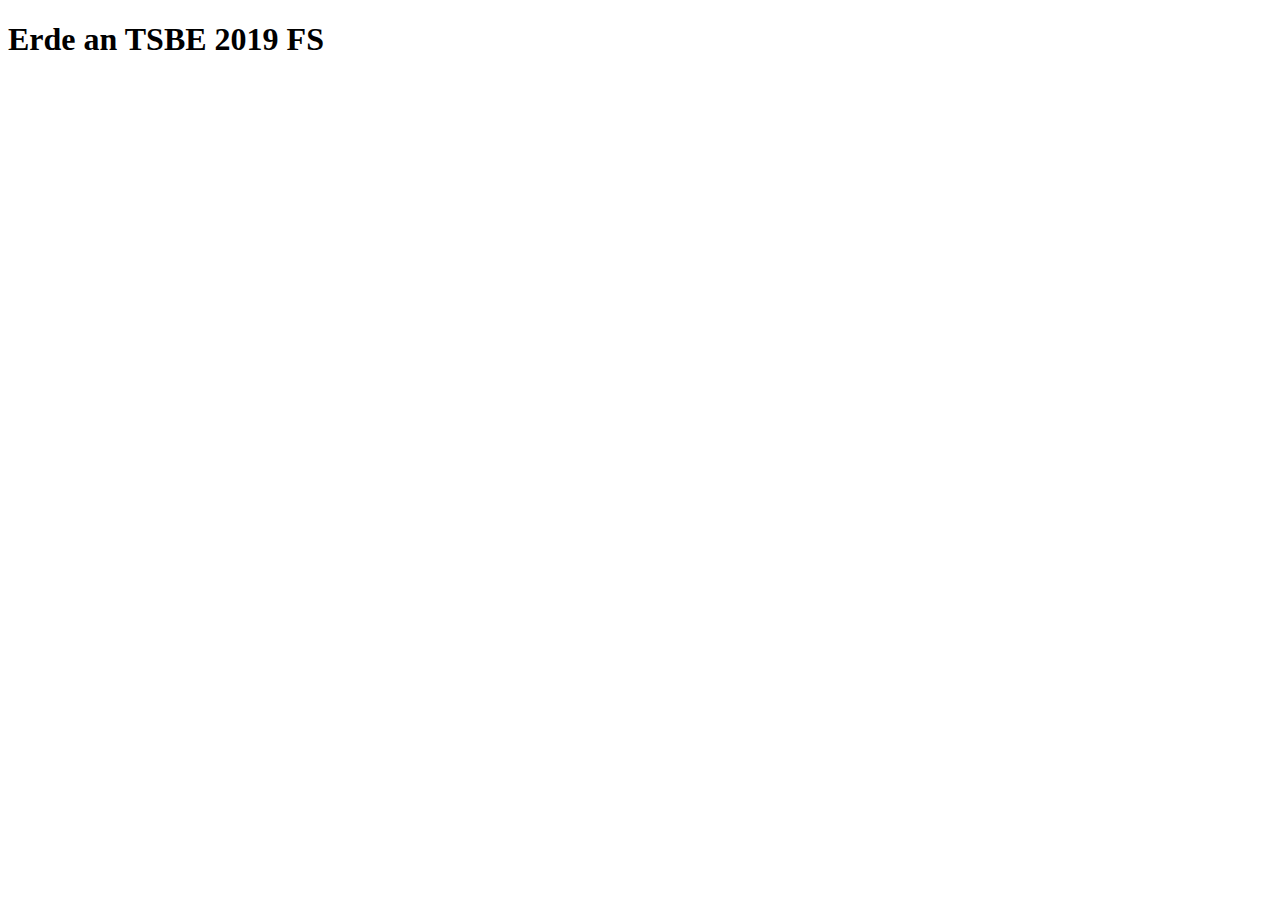
==== simplestatic/index.html @ 890687a7 "vorbereitung" ====
<!DOCTYPE html>
<html lang="en">
<head>
    <meta charset="UTF-8">
    <meta name="viewport" content="width=device-width, initial-scale=1.0">
    <meta http-equiv="X-UA-Compatible" content="ie=edge">
    <title>Document</title>
</head>
<body>
    <h1>Erde an TSBE 2019 FS</h1>
</body>
</html>
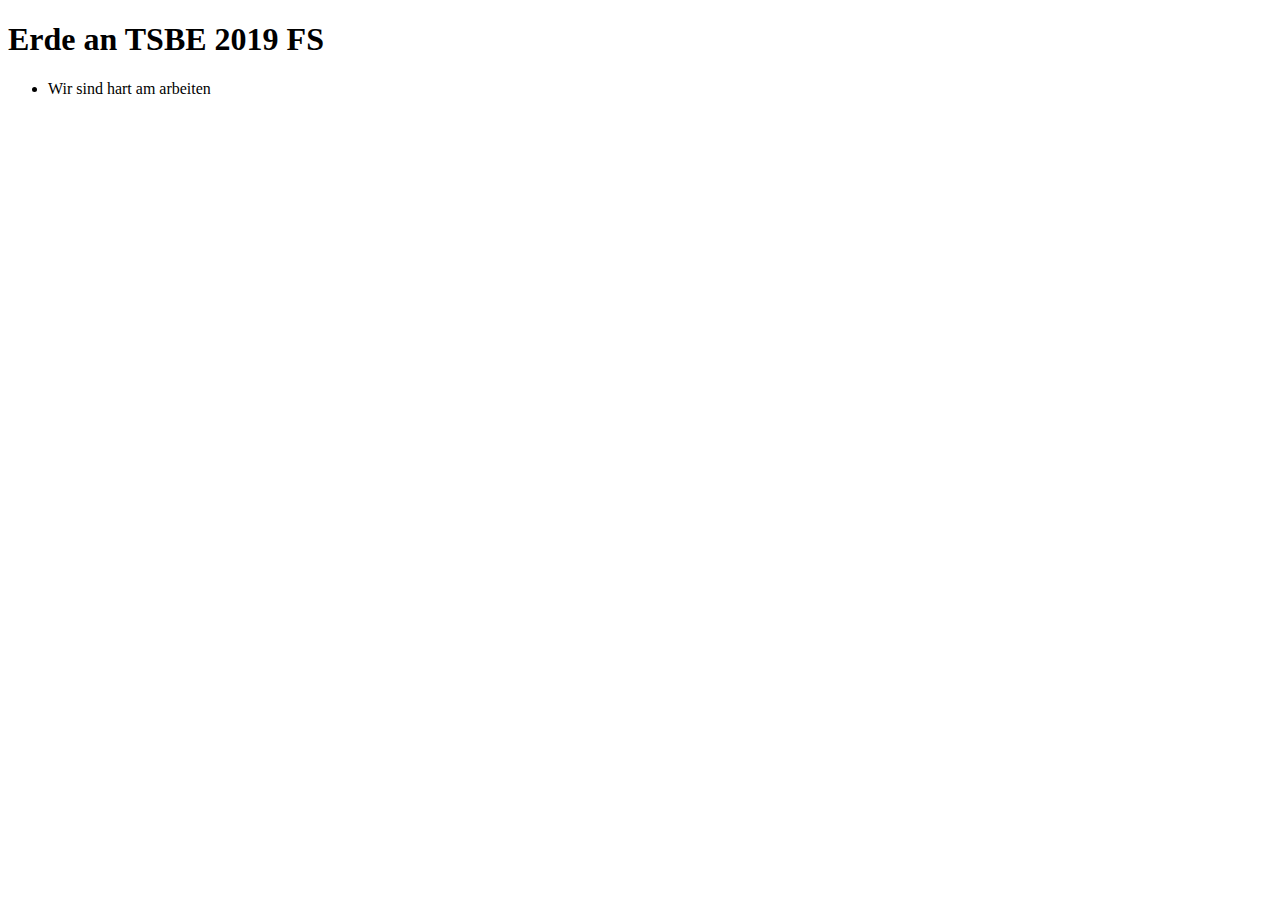
==== commit c68407bb: "add movie voting" ====
--- a/simplestatic/index.html
+++ b/simplestatic/index.html
@@ -5,8 +5,12 @@
     <meta name="viewport" content="width=device-width, initial-scale=1.0">
     <meta http-equiv="X-UA-Compatible" content="ie=edge">
     <title>Document</title>
+    <script src="http://localhost:35729/livereload.js"></script>
 </head>
 <body>
     <h1>Erde an TSBE 2019 FS</h1>
+    <ul>
+        <li>Wir sind hart am arbeiten</li>
+    </ul>
 </body>
 </html>